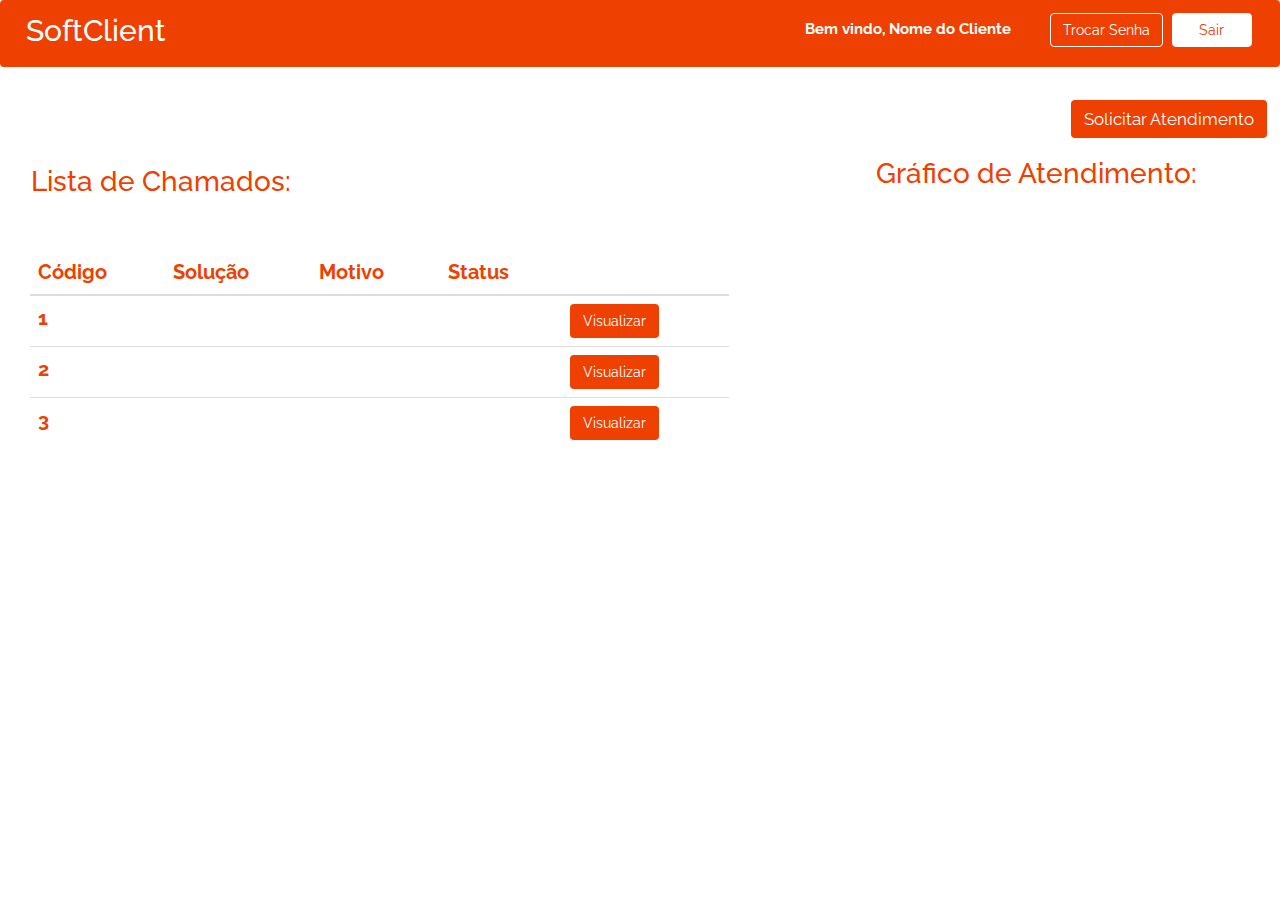
==== cliente.html @ 72adefaf "primeiro commit" ====
<!DOCTYPE html>
<html lang="pt-br">
  <head>
    <meta charset="utf-8">
    <meta http-equiv="X-UA-Compatible" content="IE=edge">
    <meta name="viewport" content="width=device-width, initial-scale=1">

    <style>
        @import url('https://fonts.googleapis.com/css?family=Raleway|Roboto+Slab');
    </style>

    <title>SoftClient - Cliente</title>

    <!-- Bootstrap -->
    <link href="bootstrap/css/bootstrap.min.css" rel="stylesheet">
    <link href="estiloCliente.css" rel="stylesheet">

    <!-- HTML5 shim and Respond.js for IE8 support of HTML5 elements and media queries -->
    <!-- WARNING: Respond.js doesn't work if you view the page via file:// -->
    <!--[if lt IE 9]>
      <script src="https://oss.maxcdn.com/html5shiv/3.7.2/html5shiv.min.js"></script>
      <script src="https://oss.maxcdn.com/respond/1.4.2/respond.min.js"></script>
    <![endif]-->
  </head>

  <body>
      <nav class="navbar fixed-top bg-light justify-content-between">
        <div class="container-fluid">
          <h2 class="navbar-brand">SoftClient</h2>
          <div id="topo-menu">
              <label>Bem vindo, Nome do Cliente</label>
              <button type="button" id="btn-senha" class="btn" data-toggle="modal" data-target="#trocar_senha">Trocar Senha</button>
            <a href="index.html" class="btn" type="button" id="btn-sair">Sair</a>
          </div>
        </div>
        <!--Inicio Modal Trocar Senha-->
        <div class="modal fade" id="trocar_senha" tabindex="-1" role="dialog" aria-labelledby="trocar_senha" aria-hidden="true">
          <div class="modal-dialog" role="document">
            <div class="modal-content">
              <div class="modal-header">
                <h5 class="modal-title col-md-7" id="trocar_senha">Trocar Senha</h5>
                <button type="button" class="close" data-dismiss="modal" aria-label="Close">
                  <span aria-hidden="true">&times;</span>
                </button>
              </div>
              <div class="modal-body">
                <!--Inicio do form do modal Trocar Senha-->
                <form>
                    <div class="form-group row">
                      <label class="col-sm-3 col-form-label">Senha Atual:</label>
                      <div class="col-sm-5">
                        <input class="col-sm-5" type="text">
                      </div>
                    </div>
                    
                    <div class="form-group row">
                      <label class="col-sm-3 col-form-label">Nova Senha:</label>
                      <div class="col-sm-5">
                        <input class="col-sm-5" type="text">
                      </div>
                    </div>
                    <div class="form-group row">
                      <label class="col-sm-4 col-form-label">Repetir Nova Senha:</label>
                      <div class="col-sm-5">
                        <input class="col-sm-5" type="text">
                      </div>
                    </div>
                  </form>
                  <!--Fim do form do modal Trocar Senha-->
              </div>
              <div class="modal-footer">
                <button type="button" class="btn btn-danger" data-dismiss="modal">Cancelar</button>
                <button type="button" class="btn btn-success">Confirmar</button>
              </div>
            </div>
          </div>
        </div>      
        <!--Fim Modal Trocar Senha-->
      </nav>

      <section id="home">
        <div class="container-fluid">
          <div class="row">
              <!-- Botão Modal Abrir Chamado -->
              <div class="col">
                <button type="button" id="btn-chamado" class="btn" data-toggle="modal" data-target="#abrir_chamado">
                    Solicitar Atendimento
                </button>
              </div>
          </div>
              
            <!-- Modal Abrir Chamado-->
            <div class="modal fade" id="abrir_chamado" tabindex="-1" role="dialog" aria-labelledby="abrir_chamado" aria-hidden="true">
              <div class="modal-dialog" role="document">
                <div class="modal-content">
                  <div class="modal-header">
                    <h5 class="modal-title col-md-7" id="abrir_chamado">Solicitar Atendimento</h5>
                    <button type="button" class="close" data-dismiss="modal" aria-label="Close">
                      <span aria-hidden="true">&times;</span>
                    </button>
                  </div>
                  <div class="modal-body">
                    <!--Inicio do form do modal de atendimento-->
                    <form>
                        <div class="form-group row">
                          <label class="col-sm-4 col-form-label">Código do Atendimento:</label>
                          <div class="col-sm-2">
                            <label type="text" readonly class="form-control">1111</label>
                          </div>
                        </div>
                        <div class="form-group row">
                            <label class="col-sm-4">Aplicação:</label>
                            <select class="col-sm-3">
                              <option selected>Vendas</option>
                              <option>Promotor</option>
                              <option>Site</option>
                            </select>
                        </div>
                        <div class="form-group row">
                            <label class="col-sm-4">Motivo:</label>
                            <select class="col-sm-5">
                              <option selected>Aplicativo não funciona</option>
                              <option>Vendedor não consegue passar pedido</option>
                              <option>Não visualizo as visitas</option>
                            </select>
                        </div>
                        <div class="form-group">
                          <label>Descrição do Problema:</label>
                          <textarea class="form-control" rows="6"></textarea>
                        </div>
                        <div class="form-group row">
                          <label class="col-sm-2">Contato:</label>
                          <input class="col-sm-3" type="text">
                          <label class="col-sm-2">Telefone:</label>
                          <input class="col-sm-3" type="tel">
                        </div>
                      </form>
                      <!--Fim do form do modal de atendimento-->
                  </div>
                  <div class="modal-footer">
                    <button type="button" class="btn btn-danger" data-dismiss="modal">Cancelar</button>
                    <button type="button" class="btn btn-success">Confirmar</button>
                  </div>
                </div>
              </div>
            </div>

            <div class="row">
              <div class="col-md-8">
                <h3>Lista de Chamados:</h3>
              </div>
              <div class="col-md-4">
                <h3>Gráfico de Atendimento:</h3>
              </div>
            </div>
              
          <!--Tabela de atendimentos tela inicial-->
          <div class="col-md-7">
            <table class="table table-hover">
                <thead>
                  <tr>
                    <th scope="col">Código</th>
                    <th scope="col">Solução</th>
                    <th scope="col">Motivo</th>
                    <th scope="col">Status</th>
                    <th scope="col">&nbsp;</th>
                  </tr>
                </thead>
                <tbody>
                  <tr>
                    <th scope="row">1</th>
                    <td></td>
                    <td></td>
                    <td></td>
                    <td scope="row"><button class="btn" type="button">Visualizar</button></td>              
                  </tr>
                  <tr>
                    <th scope="row">2</th>
                    <td></td>
                    <td></td>
                    <td></td>
                    <td scope="row"><button class="btn" type="button">Visualizar</button></td>  
                  </tr>
                  <tr>
                    <th scope="row">3</th>
                    <td></td>
                    <td></td>
                    <td></td>
                    <td scope="row"><button class="btn" type="button">Visualizar</button></td>  
                  </tr>
                </tbody>
              </table>
          </div> 
          
          <div class="col-md-4">
            
          </div>
        <!--Fim da tabela de atendimentos tela inicial-->
      </section>


      <!-- Rodapé -->
      <footer id="rodape">
        <div class="container">
          
        </div>
      </footer>

      <!-- jQuery (necessary for Bootstrap's JavaScript plugins) -->
      <script src="https://ajax.googleapis.com/ajax/libs/jquery/1.11.3/jquery.min.js"></script>

      <!-- Include all compiled plugins (below), or include individual files as needed -->
      <script src="bootstrap/js/bootstrap.min.js"></script>
  </body>
  </html>
---- estiloCliente.css ----
/*

@autor Kamila Fig
@version 0.1 - Cliente

*/
/* ================================ layout ================================*/

/* -- Body -- */

body {
    background: #FFFFFF;
	font-family: 'Raleway', sans-serif;
}
.navbar {
    background-color: #EE4000;    
}

.navbar h2 {
    color: #ffffff;
    font-size: 30px;
    padding-top: 0px;
    margin-bottom: -5px;
    padding-left: 2%;
}

h3 {
    float: left;
    color: #EE4000;
    margin: 2%;
    margin-left: 2%;
    font-size: 28px;
}

#topo-menu {
    text-align: right;
    padding: 1%;
    color: #FFFFFF;
}

#topo-menu label {
    color: #FFFFFF;
    font-size: 15px;
    margin-right: 30px;
}

#trocar_senha h5 {
    color: #EE4000;
    font-size: 25px;
    padding-left: 0px;
}

#btn-senha {
    color: #FFFFFF;
    background-color: #EE4000;
    border: 1px solid #FFFFFF;
    margin-right: 5px;
    margin-left: 5px;
}

#btn-senha:hover {
    background-color: #FFFFFF;
    color: #CC0000;
}

#btn-sair {
    border: 1px solid #FFFFFF;
    background-color:#FFFFFF;
    color: #EE4000;
    width: 80px;
}

#btn-sair:hover {
    background-color:#CC0000;
    color: #FFFFFF;
}

#btn-chamado {
    background-color:#EE4000;
    color: #FFFFFF;
    float: right;
    margin: 1%;
    font-size: 17px;
}

table {
    margin-top: 5%;
    font-size: 20px;
    color: #EE4000;
}

table .btn {
    background-color: #EE4000;
    color: #FFFFFF;
}

table .btn:hover {
    background-color: #FFFFFF;
    color: #EE4000;
    border: 1px solid #EE4000;
}


#abrir_chamado h5 {
    color: #EE4000;
    font-size: 30px;
    padding-left: 0px;
}

form {
    color: #EE4000;
    padding: 0px;
    margin: 0px;
}
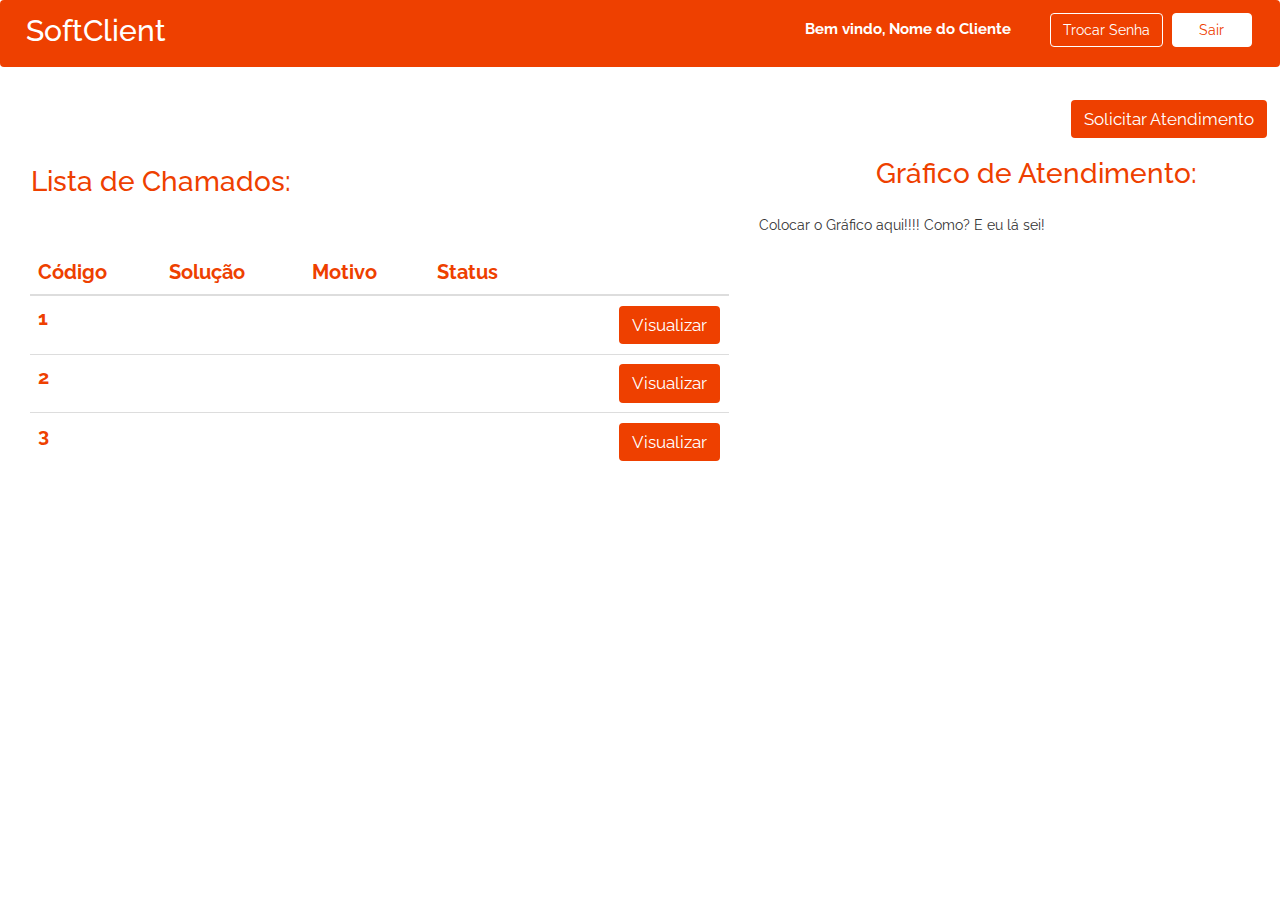
==== commit 07fece79: "Melhorias" ====
--- a/cliente.html
+++ b/cliente.html
@@ -172,28 +172,59 @@
                     <td></td>
                     <td></td>
                     <td></td>
-                    <td scope="row"><button class="btn" type="button">Visualizar</button></td>              
+                    <td scope="row"><button type="button" id="btn-chamado" class="btn" data-toggle="modal" data-target="#visualizar_atendimento">Visualizar</button></td>              
                   </tr>
                   <tr>
                     <th scope="row">2</th>
                     <td></td>
                     <td></td>
                     <td></td>
-                    <td scope="row"><button class="btn" type="button">Visualizar</button></td>  
+                    <td scope="row"><button type="button" id="btn-chamado" class="btn" data-toggle="modal" data-target="#visualizar_atendimento">Visualizar</button></td>  
                   </tr>
                   <tr>
                     <th scope="row">3</th>
                     <td></td>
                     <td></td>
                     <td></td>
-                    <td scope="row"><button class="btn" type="button">Visualizar</button></td>  
+                    <td scope="row"><button type="button" id="btn-chamado" class="btn" data-toggle="modal" data-target="#visualizar_atendimento">Visualizar</button></</td>  
                   </tr>
                 </tbody>
               </table>
           </div> 
+          <!--Inicio Modal Visualizar Atendimento-->
+          <div class="modal fade" id="visualizar_atendimento" tabindex="-1" role="dialog" aria-labelledby="visualizar_atendimento" aria-hidden="true">
+            <div class="modal-dialog" role="document">
+              <div class="modal-content">
+                <div class="modal-header">
+                  <h5 class="modal-title col-md-7" id="visualizar_atendimento">Atendimento</h5>
+                  <button type="button" class="close" data-dismiss="modal" aria-label="Close">
+                    <span aria-hidden="true">&times;</span>
+                  </button>
+                </div>
+                <div class="modal-body">
+                  <!--Inicio do form-->
+                  <form>
+                    <div class="form-group row">
+                        <div class="col-md-12">
+                            ***Carregar aqui o que foi preenchido na solicitação de atendimento pelo cliente***
+                        </div>
+                    </div>
+
+                  </form>
+                    <!--Fim do form-->
+                </div>
+                <div class="modal-footer">
+                  <button type="button" class="btn btn-danger" data-dismiss="modal">Sair</button>
+                  <button type="button" class="btn btn-warning">Cancelar Solicitação</button>
+                  <button type="button" class="btn btn-primary">Editar</button>
+                </div>
+              </div>
+            </div>
+          </div>
+      <!--Final Modal de Visualizar Atendimento-->
           
           <div class="col-md-4">
-            
+            Colocar o Gráfico aqui!!!! Como? E eu lá sei!
           </div>
         <!--Fim da tabela de atendimentos tela inicial-->
       </section>
--- a/estiloCliente.css
+++ b/estiloCliente.css
@@ -100,8 +100,13 @@
     border: 1px solid #EE4000;
 }
 
+#abrir_chamado h5 {
+    color: #EE4000;
+    font-size: 30px;
+    padding-left: 0px;
+}
 
-#abrir_chamado h5 {
+#visualizar_atendimento h5 {
     color: #EE4000;
     font-size: 30px;
     padding-left: 0px;
